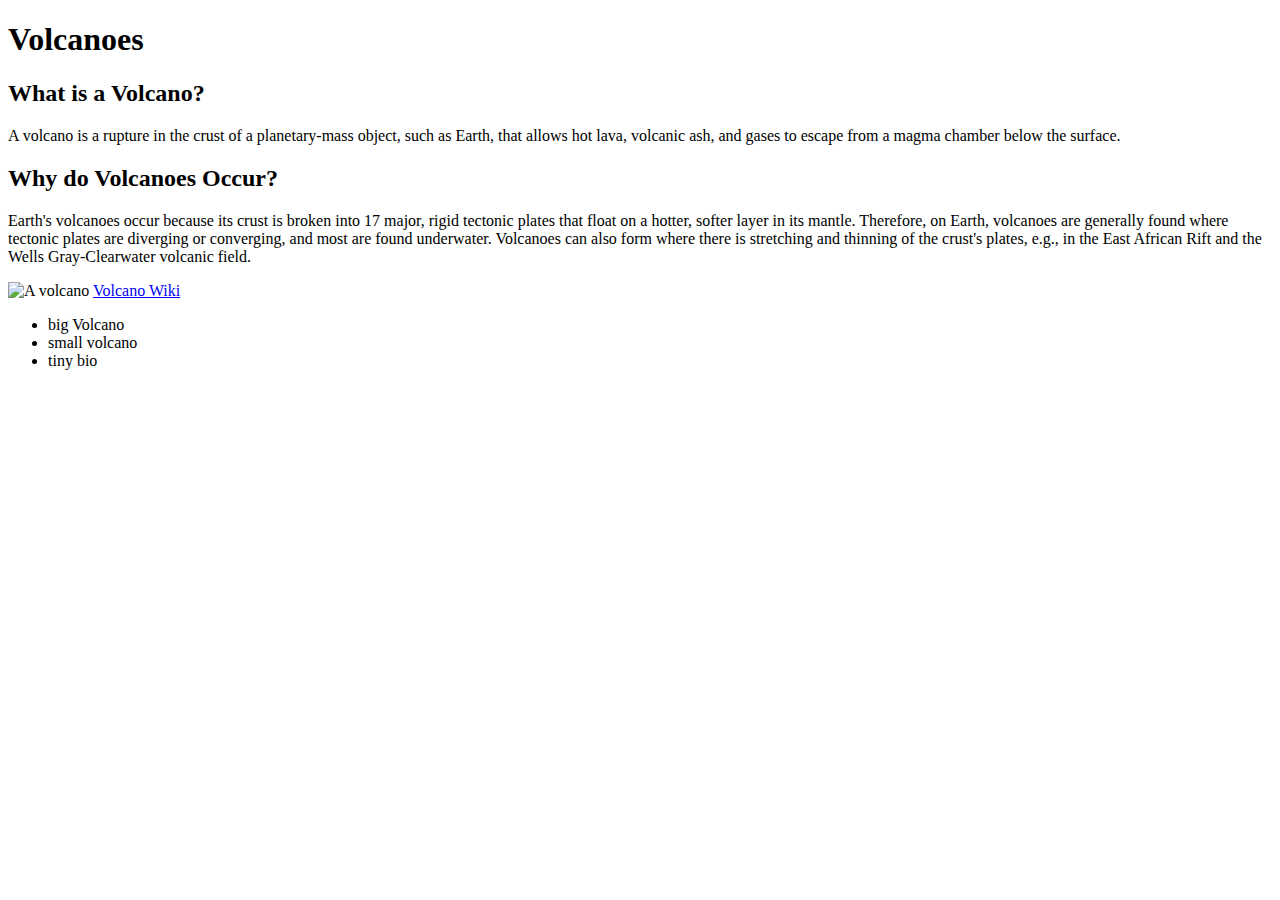
==== index.html @ c4a9c67b "In" ====
<!DOCTYPE html>
<html>

    <head>
        <title>Volcanoes</title>
        <link rel="stylesheet" href="main.css">
    </head>

    <body>

            <header>

                <a href=""></a>
            </header>
            <h1>Volcanoes</h1>
            <h2>What is a Volcano?</h2>
            <p>A volcano is a rupture in the crust of a planetary-mass object, such as Earth, that allows hot lava, volcanic ash, and gases to escape from a magma chamber below the surface.</p>
            <h2>Why do Volcanoes Occur?</h2>
            <p>Earth's volcanoes occur because its crust is broken into 17 major, rigid tectonic plates that float on a hotter, softer layer in its mantle. Therefore, on Earth, volcanoes are generally found where tectonic plates are diverging or converging, and most are found underwater. Volcanoes can also form where there is stretching and thinning of the crust's plates, e.g., in the East African Rift and the Wells Gray-Clearwater volcanic field.</p>
            <img src="https://images.theconversation.com/files/109822/original/image-20160201-32240-8oqf5e.jpg?ixlib=rb-1.1.0&q=45&auto=format&w=1200&h=1200.0&fit=crop" alt="A volcano" width="500" height="500">
            <a href="https://en.wikipedia.org/wiki/Volcano">Volcano Wiki</a>

            <ul>
                <li>big Volcano</li>
                <li>small volcano</li>
                <li>tiny bio</li>
            </ul>
        </body>

</html>
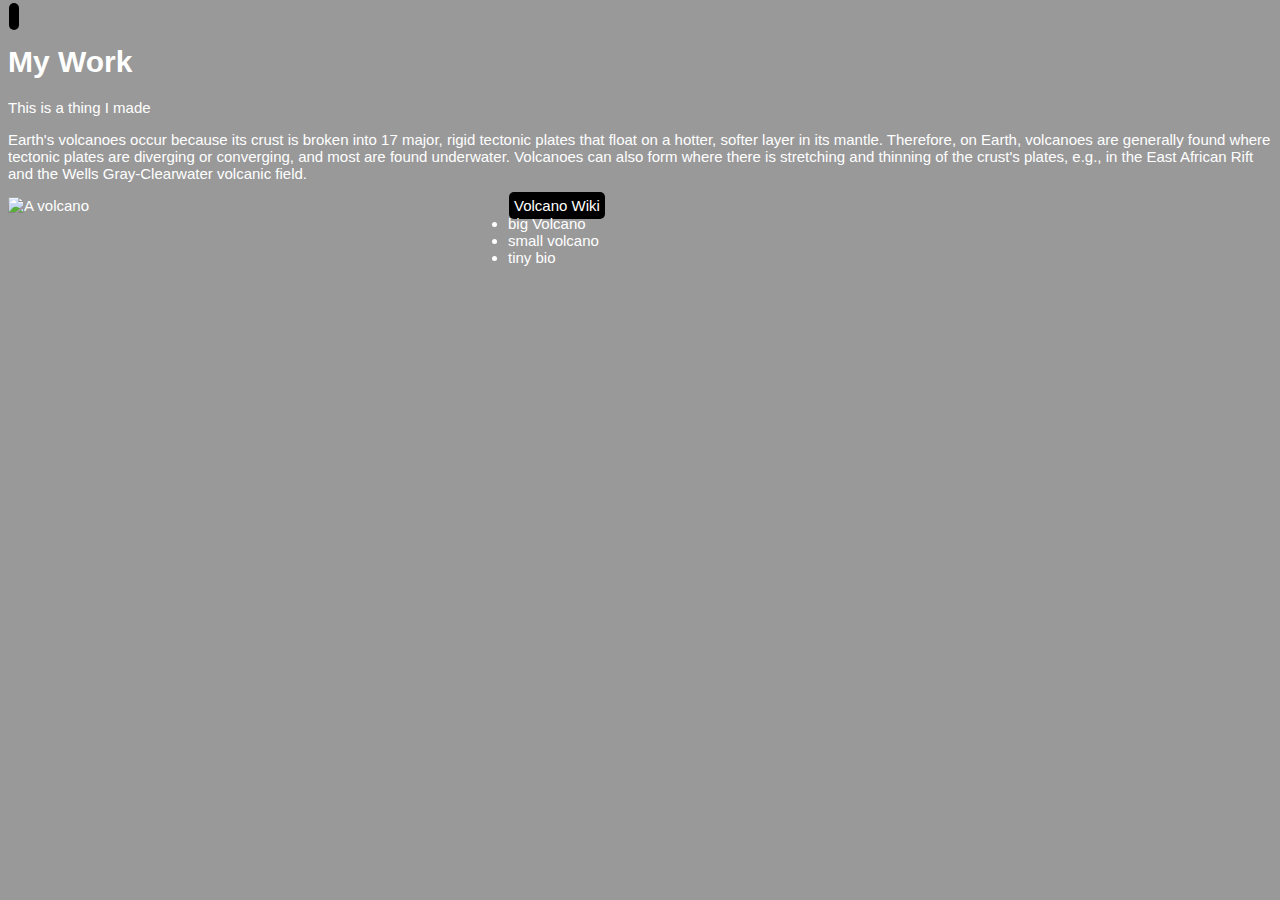
==== commit 046d4213: "dad" ====
--- a/index.html
+++ b/index.html
@@ -2,22 +2,21 @@
 <html>
 
     <head>
-        <title>Volcanoes</title>
+        <title>My Portfolio</title>
         <link rel="stylesheet" href="main.css">
     </head>
 
     <body>
 
             <header>
-
                 <a href=""></a>
             </header>
-            <h1>Volcanoes</h1>
-            <h2>What is a Volcano?</h2>
-            <p>A volcano is a rupture in the crust of a planetary-mass object, such as Earth, that allows hot lava, volcanic ash, and gases to escape from a magma chamber below the surface.</p>
-            <h2>Why do Volcanoes Occur?</h2>
+
+            <h1>My Work</h1>
+            <p>This is a thing I made</p>
+            
             <p>Earth's volcanoes occur because its crust is broken into 17 major, rigid tectonic plates that float on a hotter, softer layer in its mantle. Therefore, on Earth, volcanoes are generally found where tectonic plates are diverging or converging, and most are found underwater. Volcanoes can also form where there is stretching and thinning of the crust's plates, e.g., in the East African Rift and the Wells Gray-Clearwater volcanic field.</p>
-            <img src="https://images.theconversation.com/files/109822/original/image-20160201-32240-8oqf5e.jpg?ixlib=rb-1.1.0&q=45&auto=format&w=1200&h=1200.0&fit=crop" alt="A volcano" width="500" height="500">
+            <img src="M4A4.jpeg" alt="A volcano" width="500" height="500">
             <a href="https://en.wikipedia.org/wiki/Volcano">Volcano Wiki</a>
 
             <ul>
--- a/main.css
+++ b/main.css
@@ -0,0 +1,28 @@
+body{
+    background-color: #999;
+    color: white;
+    font-family:  Arial;
+    background-image: url(https://cdn.i-scmp.com/sites/default/files/styles/1200x800/public/d8/images/methode/2019/12/12/2fa2638e-1ca7-11ea-8971-922fdc94075f_image_hires_174609.JPG?itok=axx7y6Tu&v=1576143981);
+    background-size: 1920px 1080px;
+    font-size: 15px;
+}
+
+a{
+background-color: black;
+color: white;
+border-radius: 5px;
+text-decoration: none;
+padding: 5px 5px 5px 5px;
+margin: 1px;
+}
+
+ul{
+    color: white;
+
+    border-radius: 10px;
+    margin: 1px;
+}
+
+img{
+    float: left;
+}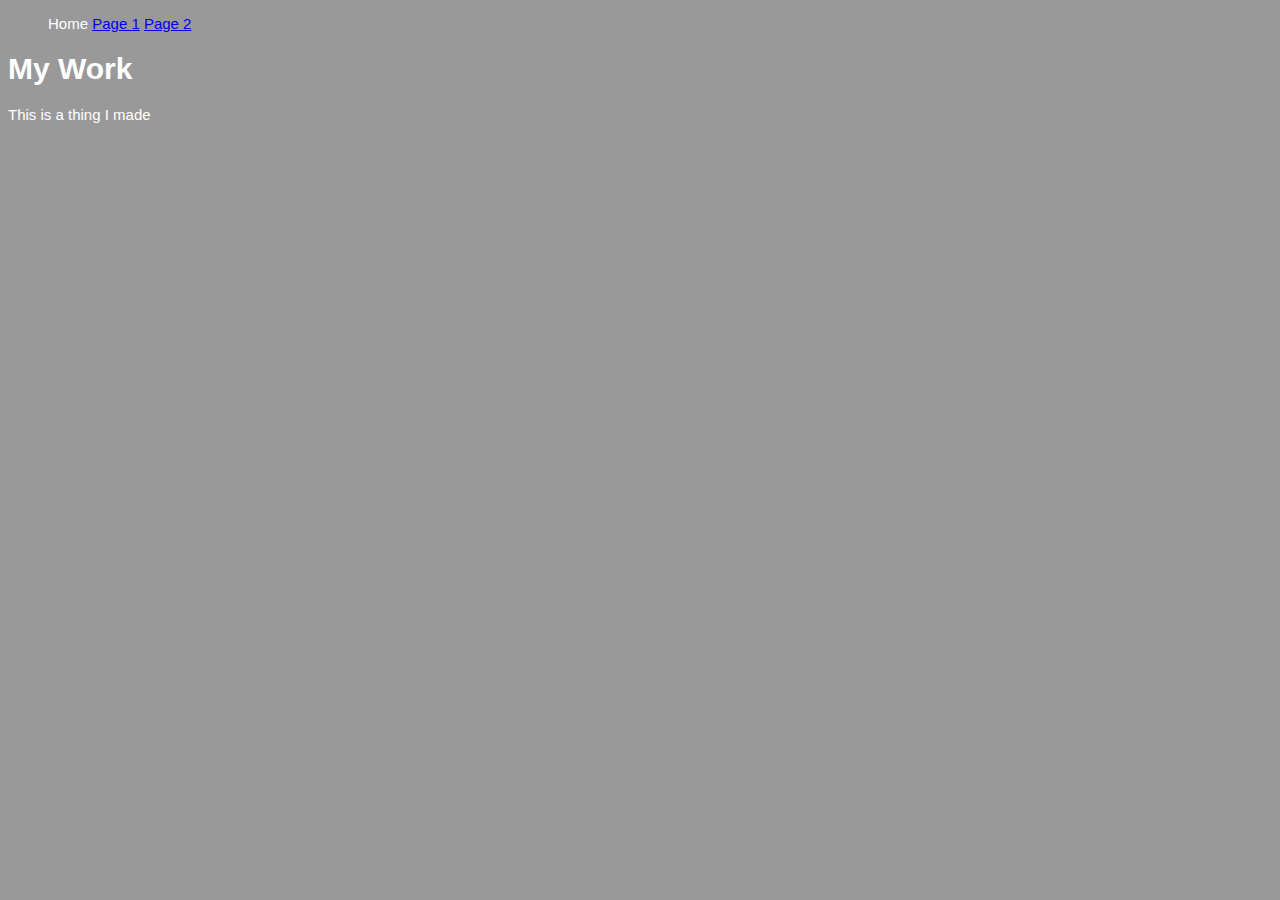
==== commit cc58281c: "a" ====
--- a/index.html
+++ b/index.html
@@ -1,29 +1,22 @@
 <!DOCTYPE html>
-<html>
-
+<html lang="en">
     <head>
+        <meta charset="utf-8">
         <title>My Portfolio</title>
         <link rel="stylesheet" href="main.css">
     </head>
 
     <body>
-
+            <ul>
+                <a>Home</a>
+                <a href="page1.html">Page 1</a>
+                <a href="page2.html">Page 2</a>
+            </ul>
             <header>
                 <a href=""></a>
             </header>
 
             <h1>My Work</h1>
-            <p>This is a thing I made</p>
-            
-            <p>Earth's volcanoes occur because its crust is broken into 17 major, rigid tectonic plates that float on a hotter, softer layer in its mantle. Therefore, on Earth, volcanoes are generally found where tectonic plates are diverging or converging, and most are found underwater. Volcanoes can also form where there is stretching and thinning of the crust's plates, e.g., in the East African Rift and the Wells Gray-Clearwater volcanic field.</p>
-            <img src="M4A4.jpeg" alt="A volcano" width="500" height="500">
-            <a href="https://en.wikipedia.org/wiki/Volcano">Volcano Wiki</a>
-
-            <ul>
-                <li>big Volcano</li>
-                <li>small volcano</li>
-                <li>tiny bio</li>
-            </ul>
+            <p>This is a thing I made</p>            
         </body>
-
 </html>
--- a/main.css
+++ b/main.css
@@ -2,27 +2,5 @@
     background-color: #999;
     color: white;
     font-family:  Arial;
-    background-image: url(https://cdn.i-scmp.com/sites/default/files/styles/1200x800/public/d8/images/methode/2019/12/12/2fa2638e-1ca7-11ea-8971-922fdc94075f_image_hires_174609.JPG?itok=axx7y6Tu&v=1576143981);
-    background-size: 1920px 1080px;
     font-size: 15px;
 }
-
-a{
-background-color: black;
-color: white;
-border-radius: 5px;
-text-decoration: none;
-padding: 5px 5px 5px 5px;
-margin: 1px;
-}
-
-ul{
-    color: white;
-
-    border-radius: 10px;
-    margin: 1px;
-}
-
-img{
-    float: left;
-}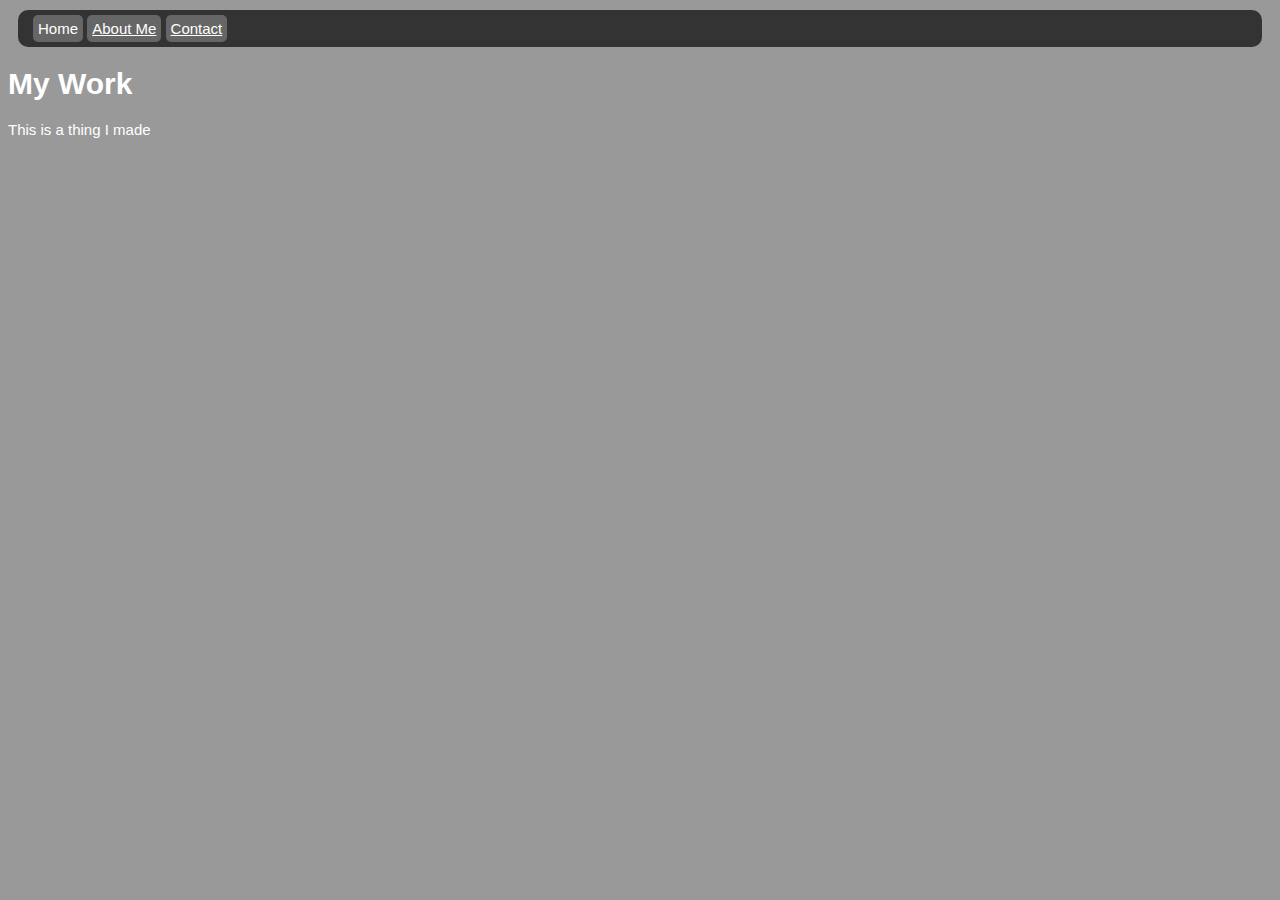
==== commit c0c028af: "a" ====
--- a/index.html
+++ b/index.html
@@ -9,8 +9,8 @@
     <body>
             <ul>
                 <a>Home</a>
-                <a href="page1.html">Page 1</a>
-                <a href="page2.html">Page 2</a>
+                <a href="page1.html">About Me</a>
+                <a href="page2.html">Contact</a>
             </ul>
             <header>
                 <a href=""></a>
--- a/main.css
+++ b/main.css
@@ -4,3 +4,57 @@
     font-family:  Arial;
     font-size: 15px;
 }
+
+ul{
+    background-color: #333;
+    color: white;
+    margin: 10px;
+    padding: 10px 15px 10px 15px;
+    border-radius: 10px;
+}
+
+ul a{
+    background-color: #666;
+    color: white;
+    padding: 5px;
+    border-radius: 5px;
+}
+
+ul a:hover{
+    background-color: #444;
+}
+
+.button{
+    border: none;
+    background-color: #666;
+    border-radius: 5px;
+    color: white;
+    text-align: center;
+    text-decoration: none;
+    display: inline-block;
+    padding: 10px;
+    padding: 10px 15px 10px 15px;
+}
+
+.button:hover{
+    background-color: #444;
+    color: white;
+}
+
+.container {
+    background-color: #5555;
+    margin: 10px;
+    width: 500px;
+    clear: both;
+    padding: 10px 15px 10px 15px;
+}
+  
+.container input {
+    width: 100%;
+    clear: both;
+}
+
+.container textarea{
+    width: 100%;
+    clear: both;
+}